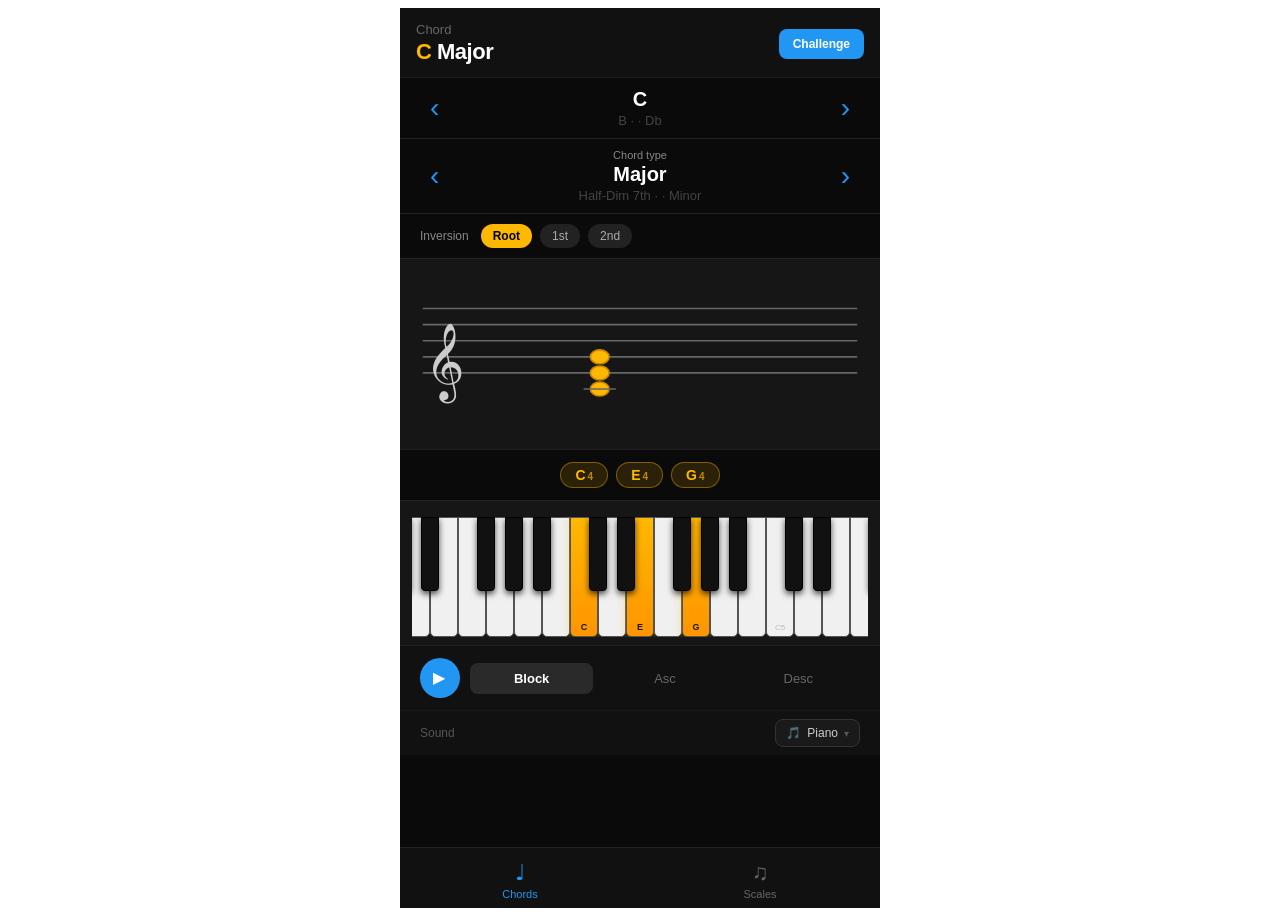
==== chord-practice/index.html @ 8e987a5d "Deploy get-ready chord name fix Co-Authored-By: Claude Sonnet 4.6 <noreply@anthropic.com>" ====
<!doctype html>
<html lang="en">
  <head>
    <meta charset="UTF-8" />
    <link rel="icon" type="image/svg+xml" href="/chord-practice/favicon.svg" />
    <meta name="viewport" content="width=device-width, initial-scale=1.0" />
    <meta name="theme-color" content="#863bff" />
    <meta name="apple-mobile-web-app-capable" content="yes" />
    <meta name="apple-mobile-web-app-status-bar-style" content="black-translucent" />
    <meta name="apple-mobile-web-app-title" content="Chords" />
    <link rel="apple-touch-icon" href="/chord-practice/pwa-192x192.png" />
    <title>Chord Practice</title>
    <script type="module" crossorigin src="/chord-practice/assets/index-CZ7_fAh0.js"></script>
    <link rel="stylesheet" crossorigin href="/chord-practice/assets/index-nqMpL4T3.css">
  <link rel="manifest" href="/chord-practice/manifest.webmanifest"><script id="vite-plugin-pwa:register-sw" src="/chord-practice/registerSW.js"></script></head>
  <body>
    <div id="root"></div>
  </body>
</html>
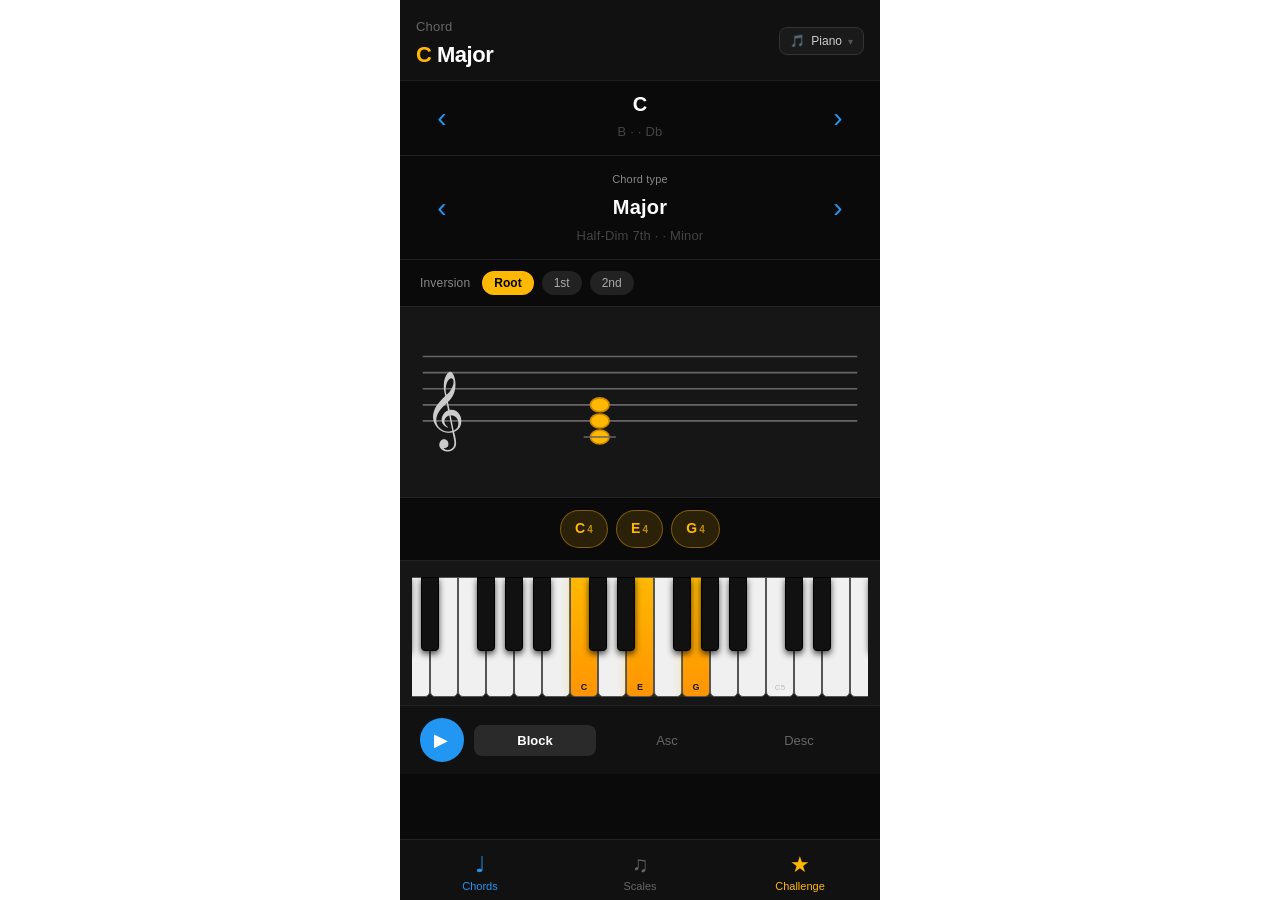
==== commit 373bfdc0: "chord-practice: mobile PWA improvements - Fix horizontal overflow (#root was 1126px wide) - Add view" ====
--- a/chord-practice/index.html
+++ b/chord-practice/index.html
@@ -3,15 +3,15 @@
   <head>
     <meta charset="UTF-8" />
     <link rel="icon" type="image/svg+xml" href="/chord-practice/favicon.svg" />
-    <meta name="viewport" content="width=device-width, initial-scale=1.0" />
+    <meta name="viewport" content="width=device-width, initial-scale=1.0, viewport-fit=cover" />
     <meta name="theme-color" content="#863bff" />
     <meta name="apple-mobile-web-app-capable" content="yes" />
     <meta name="apple-mobile-web-app-status-bar-style" content="black-translucent" />
     <meta name="apple-mobile-web-app-title" content="Chords" />
     <link rel="apple-touch-icon" href="/chord-practice/pwa-192x192.png" />
     <title>Chord Practice</title>
-    <script type="module" crossorigin src="/chord-practice/assets/index-CZ7_fAh0.js"></script>
-    <link rel="stylesheet" crossorigin href="/chord-practice/assets/index-nqMpL4T3.css">
+    <script type="module" crossorigin src="/chord-practice/assets/index-Dlpe2sgW.js"></script>
+    <link rel="stylesheet" crossorigin href="/chord-practice/assets/index-B8DeFeof.css">
   <link rel="manifest" href="/chord-practice/manifest.webmanifest"><script id="vite-plugin-pwa:register-sw" src="/chord-practice/registerSW.js"></script></head>
   <body>
     <div id="root"></div>
--- a/chord-practice/assets/index-B8DeFeof.css
+++ b/chord-practice/assets/index-B8DeFeof.css
@@ -0,0 +1 @@
+:root{--text:#6b6375;--text-h:#08060d;--bg:#fff;--border:#e5e4e7;--code-bg:#f4f3ec;--accent:#aa3bff;--accent-bg:#aa3bff1a;--accent-border:#aa3bff80;--social-bg:#f4f3ec80;--shadow:#0000001a 0 10px 15px -3px, #0000000d 0 4px 6px -2px;--sans:system-ui, "Segoe UI", Roboto, sans-serif;--heading:system-ui, "Segoe UI", Roboto, sans-serif;--mono:ui-monospace, Consolas, monospace;font:18px/145% var(--sans);letter-spacing:.18px;--lightningcss-light:initial;--lightningcss-dark: ;color-scheme:light dark;color:var(--text);background:var(--bg);font-synthesis:none;text-rendering:optimizelegibility;-webkit-font-smoothing:antialiased;-moz-osx-font-smoothing:grayscale}@media (prefers-color-scheme:dark){:root{--lightningcss-light: ;--lightningcss-dark:initial}}@media (width<=1024px){:root{font-size:16px}}@media (prefers-color-scheme:dark){:root{--text:#9ca3af;--text-h:#f3f4f6;--bg:#16171d;--border:#2e303a;--code-bg:#1f2028;--accent:#c084fc;--accent-bg:#c084fc26;--accent-border:#c084fc80;--social-bg:#2f303a80;--shadow:#0006 0 10px 15px -3px, #00000040 0 4px 6px -2px}#social .button-icon{filter:invert()brightness(2)}}body{overscroll-behavior-y:none;-webkit-tap-highlight-color:transparent;margin:0;overflow-x:hidden}#root{box-sizing:border-box;flex-direction:column;width:100%;max-width:100%;min-height:100svh;margin:0 auto;display:flex}h1,h2{font-family:var(--heading);color:var(--text-h);font-weight:500}h1{letter-spacing:-1.68px;margin:32px 0;font-size:56px}@media (width<=1024px){h1{margin:20px 0;font-size:36px}}h2{letter-spacing:-.24px;margin:0 0 8px;font-size:24px;line-height:118%}@media (width<=1024px){h2{font-size:20px}}p{margin:0}code,.counter{font-family:var(--mono);color:var(--text-h);border-radius:4px;display:inline-flex}code{background:var(--code-bg);padding:4px 8px;font-size:15px;line-height:135%}
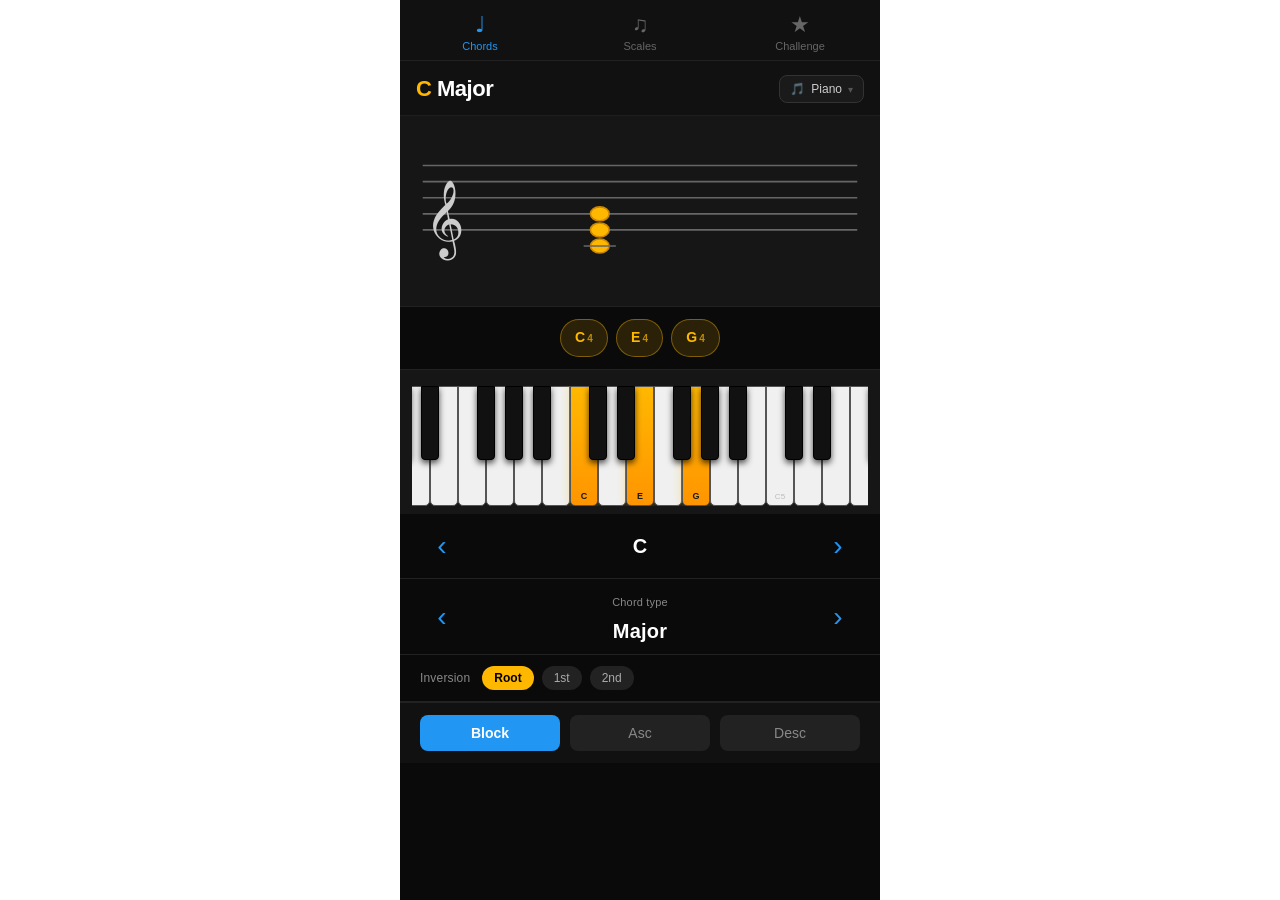
==== commit e238ad22: "chord-practice: redesign layout for mobile Co-Authored-By: Claude Sonnet 4.6 <noreply@anthropic.com>" ====
--- a/chord-practice/index.html
+++ b/chord-practice/index.html
@@ -10,7 +10,7 @@
     <meta name="apple-mobile-web-app-title" content="Chords" />
     <link rel="apple-touch-icon" href="/chord-practice/pwa-192x192.png" />
     <title>Chord Practice</title>
-    <script type="module" crossorigin src="/chord-practice/assets/index-Dlpe2sgW.js"></script>
+    <script type="module" crossorigin src="/chord-practice/assets/index-Bl-6mh7l.js"></script>
     <link rel="stylesheet" crossorigin href="/chord-practice/assets/index-B8DeFeof.css">
   <link rel="manifest" href="/chord-practice/manifest.webmanifest"><script id="vite-plugin-pwa:register-sw" src="/chord-practice/registerSW.js"></script></head>
   <body>
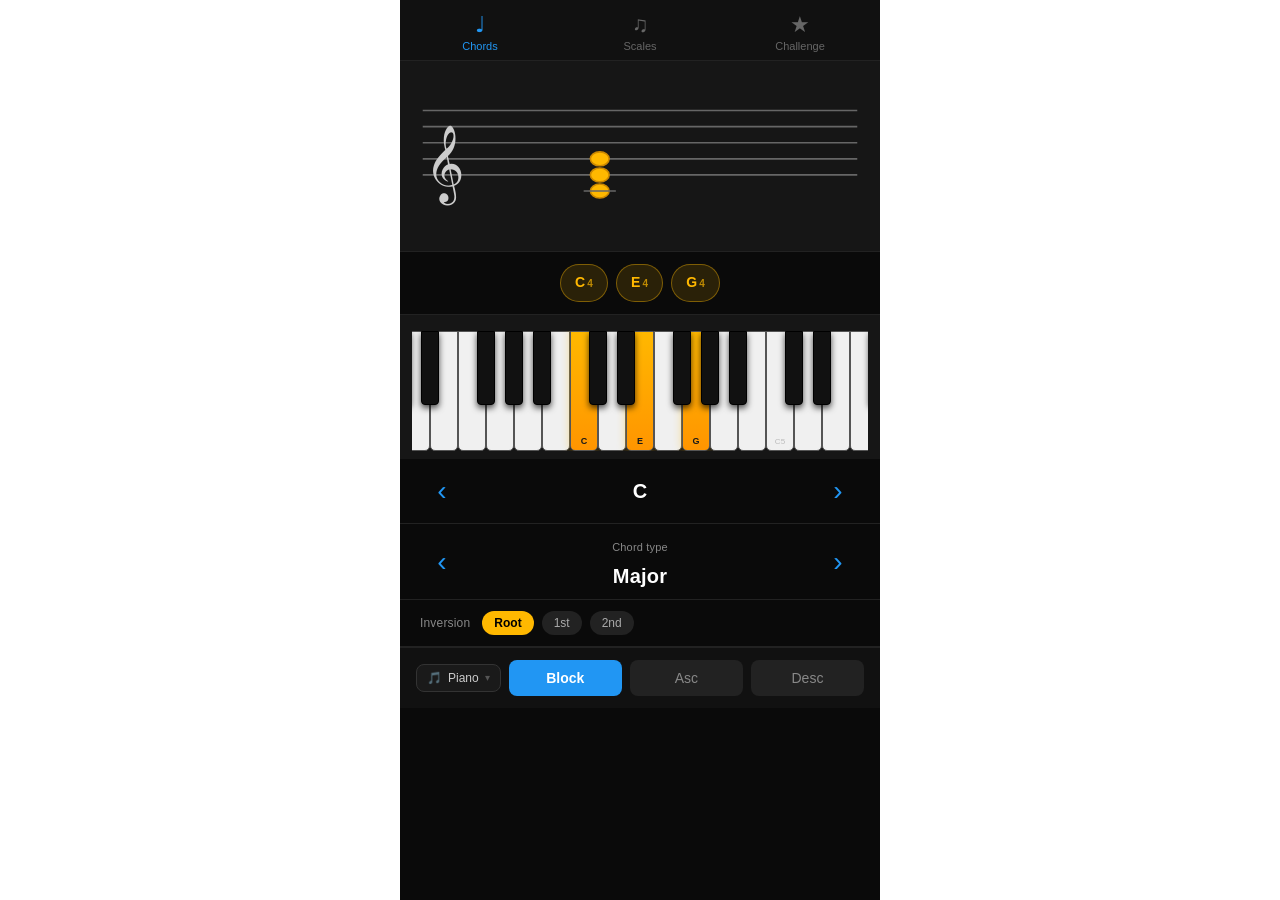
==== commit d6b11953: "chord-practice: remove header, sound selector inline with play buttons Co-Authored-By: Claude Sonnet" ====
--- a/chord-practice/index.html
+++ b/chord-practice/index.html
@@ -10,7 +10,7 @@
     <meta name="apple-mobile-web-app-title" content="Chords" />
     <link rel="apple-touch-icon" href="/chord-practice/pwa-192x192.png" />
     <title>Chord Practice</title>
-    <script type="module" crossorigin src="/chord-practice/assets/index-Bl-6mh7l.js"></script>
+    <script type="module" crossorigin src="/chord-practice/assets/index-Cbg6CZrr.js"></script>
     <link rel="stylesheet" crossorigin href="/chord-practice/assets/index-B8DeFeof.css">
   <link rel="manifest" href="/chord-practice/manifest.webmanifest"><script id="vite-plugin-pwa:register-sw" src="/chord-practice/registerSW.js"></script></head>
   <body>
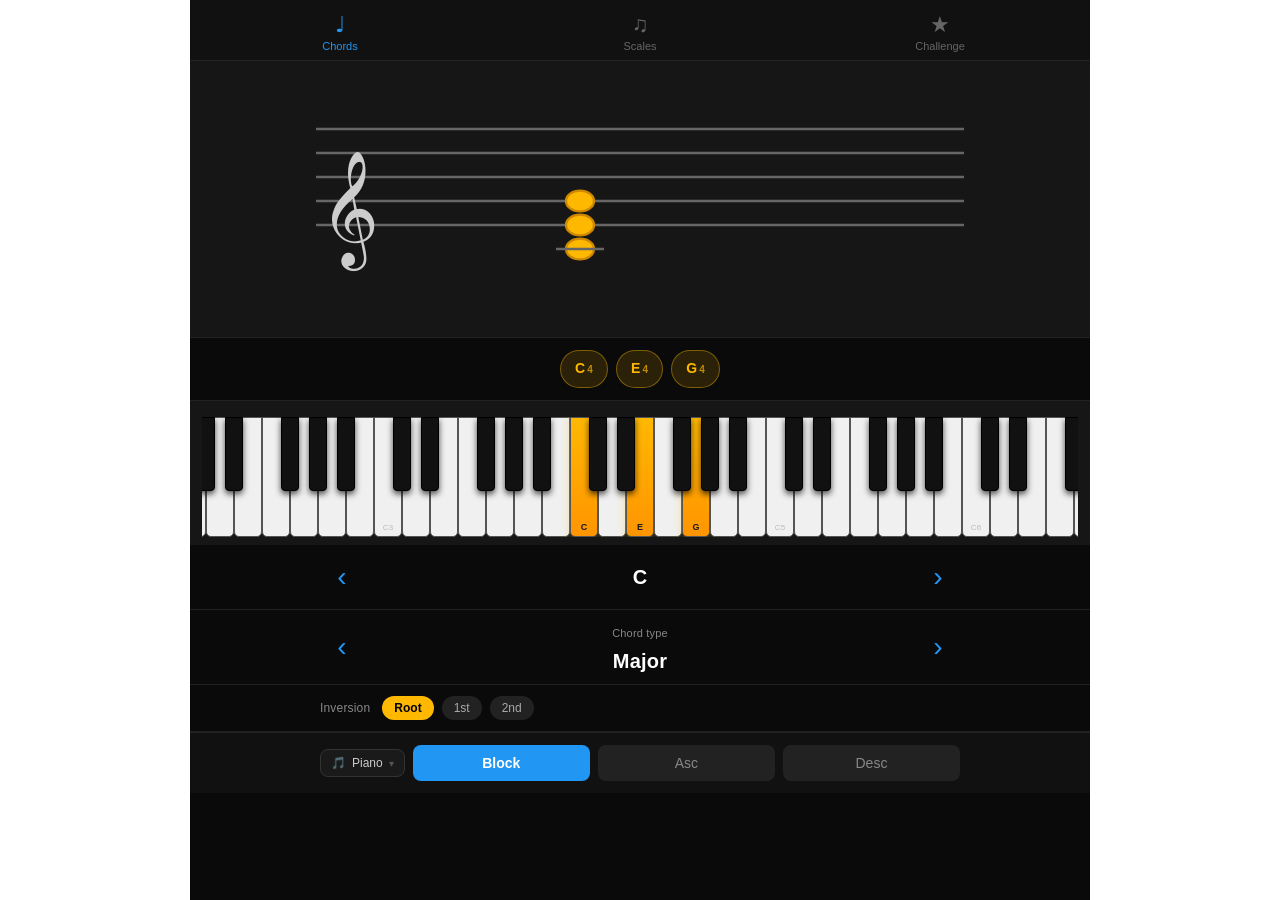
==== commit 70a949e9: "chord-practice: responsive layout for tablet Co-Authored-By: Claude Sonnet 4.6 <noreply@anthropic.co" ====
--- a/chord-practice/index.html
+++ b/chord-practice/index.html
@@ -10,7 +10,7 @@
     <meta name="apple-mobile-web-app-title" content="Chords" />
     <link rel="apple-touch-icon" href="/chord-practice/pwa-192x192.png" />
     <title>Chord Practice</title>
-    <script type="module" crossorigin src="/chord-practice/assets/index-Cbg6CZrr.js"></script>
+    <script type="module" crossorigin src="/chord-practice/assets/index-iC6-dPN0.js"></script>
     <link rel="stylesheet" crossorigin href="/chord-practice/assets/index-B8DeFeof.css">
   <link rel="manifest" href="/chord-practice/manifest.webmanifest"><script id="vite-plugin-pwa:register-sw" src="/chord-practice/registerSW.js"></script></head>
   <body>
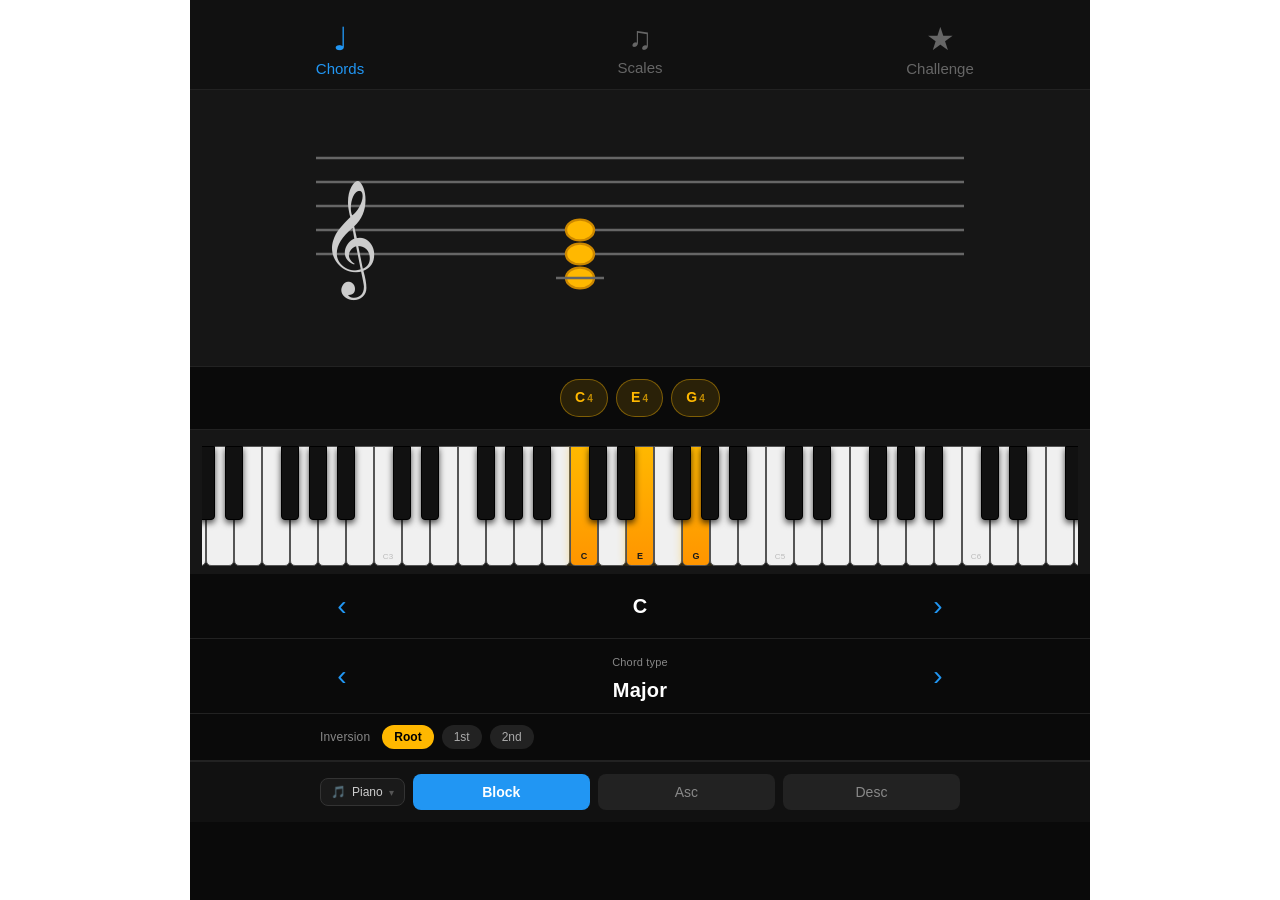
==== commit 32c08001: "chord-practice: bigger tab bar on tablet, fix instrument dropdown position Co-Authored-By: Claude So" ====
--- a/chord-practice/index.html
+++ b/chord-practice/index.html
@@ -10,7 +10,7 @@
     <meta name="apple-mobile-web-app-title" content="Chords" />
     <link rel="apple-touch-icon" href="/chord-practice/pwa-192x192.png" />
     <title>Chord Practice</title>
-    <script type="module" crossorigin src="/chord-practice/assets/index-iC6-dPN0.js"></script>
+    <script type="module" crossorigin src="/chord-practice/assets/index-B8lp5s0u.js"></script>
     <link rel="stylesheet" crossorigin href="/chord-practice/assets/index-B8DeFeof.css">
   <link rel="manifest" href="/chord-practice/manifest.webmanifest"><script id="vite-plugin-pwa:register-sw" src="/chord-practice/registerSW.js"></script></head>
   <body>
